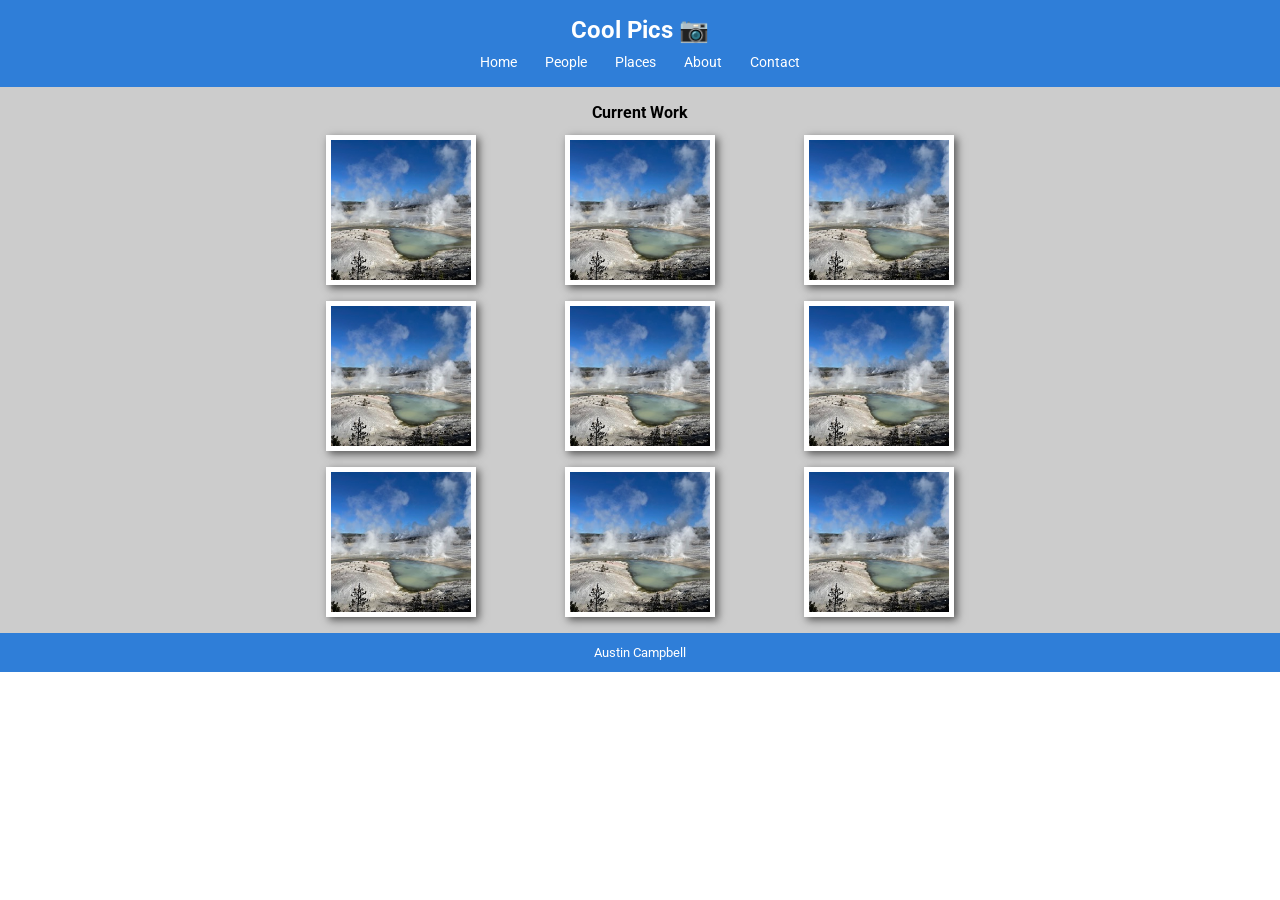
==== coolpics/index.html @ 336c0b60 "Prove cool pics" ====
<!DOCTYPE html>
<html lang="en">
<head>
    <meta charset="UTF-8">
    <meta name="viewport" content="width=device-width, initial-scale=1.0">
    <meta name="description" content="Cool Pics gallery">
    <meta name="author" content="Austin Campbell">
    <title>Cool Pics</title>
    <link rel="stylesheet" href="styles.css">
</head>
<body>
    <header>
        <h1>Cool Pics 📷</h1>
        <button class="menu-btn">Menu</button>
        <nav>
            <a href="#">Home</a>
            <a href="#">People</a>
            <a href="#">Places</a>
            <a href="#">About</a>
            <a href="#">Contact</a>
        </nav>
    </header>
    <main>
        <h2>Current Work</h2>
        <div class="gallery">
            <img src="images/norris-sm.jpg" alt="Landscape Picture">
            <img src="images/norris-sm.jpg" alt="Landscape Picture">
            <img src="images/norris-sm.jpg" alt="Landscape Picture">
            <img src="images/norris-sm.jpg" alt="Landscape Picture">
            <img src="images/norris-sm.jpg" alt="Landscape Picture">
            <img src="images/norris-sm.jpg" alt="Landscape Picture">
            <img src="images/norris-sm.jpg" alt="Landscape Picture">
            <img src="images/norris-sm.jpg" alt="Landscape Picture">
            <img src="images/norris-sm.jpg" alt="Landscape Picture">
        </div>
    </main>
    <footer>Austin Campbell</footer>
</body>
</html>
---- coolpics/styles.css ----
@import url("https://fonts.googleapis.com/css2?family=Roboto:ital,wght@0,100..900;1,100..900&display=swap");

* {
    box-sizing: border-box;
}

body {
    margin: 0;
    font-family: Roboto, sans-serif;
    background-color: white;
}

header {
    background-color: #2f7ed8;
    color: white;
    text-align: center;
    padding: 1rem;
}

h1 {
    margin: 0;
    font-size: 1.5rem;
}

.menu-btn {
    margin-top: .5rem;
    border: none;
    background: none;
    color: white;
    font-size: 1rem;
    cursor: pointer;
}

nav {
    display: none;
}

nav a {
    color: white;
    text-decoration: none;
    margin: 0 .75rem;
    font-size: .9rem;
}

main {
    background-color: #ccc;
    text-align: center;
    padding: 1rem;
}

h2 {
    margin-top: 0;
    font-size: 1rem;
}

.gallery {
    display: grid;
    grid-template-columns: 1fr;
    gap: 1rem;
    justify-items: center;
}

.gallery img {
    width: 150px;
    height: 150px;
    object-fit: cover;
    border: 5px solid white;
    box-shadow: 3px 3px 8px #555;
}

footer {
    background-color: #2f7ed8;
    color: white;
    text-align: center;
    padding: .75rem;
    font-size: .8rem;
}

@media screen and (min-width: 700px) {
    .gallery {
        grid-template-columns: 1fr 1fr;
        max-width: 500px;
        margin: 0 auto;
    }
}

@media screen and (min-width: 1000px) {
    .menu-btn {
        display: none;
    }

    nav {
        display: block;
        margin-top: .5rem;
    }

    .gallery {
        grid-template-columns: 1fr 1fr 1fr;
        max-width: 700px;
    }
}
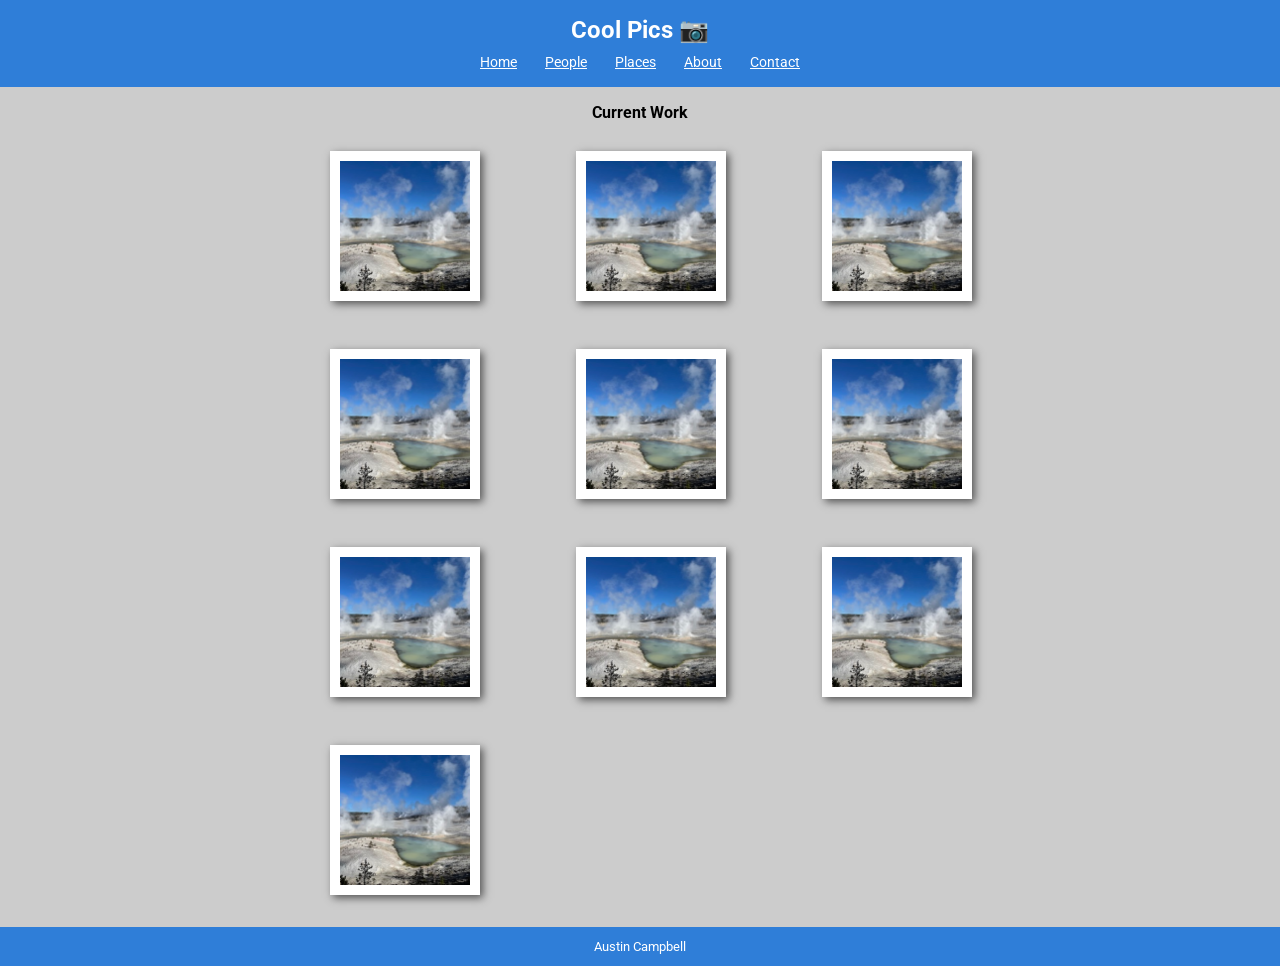
==== commit 821cb9f9: "Cool pics prove!" ====
--- a/coolpics/index.html
+++ b/coolpics/index.html
@@ -7,6 +7,7 @@
     <meta name="author" content="Austin Campbell">
     <title>Cool Pics</title>
     <link rel="stylesheet" href="styles.css">
+    <script defer src="script.js"></script>
 </head>
 <body>
     <header>
@@ -23,16 +24,42 @@
     <main>
         <h2>Current Work</h2>
         <div class="gallery">
-            <img src="images/norris-sm.jpg" alt="Landscape Picture">
-            <img src="images/norris-sm.jpg" alt="Landscape Picture">
-            <img src="images/norris-sm.jpg" alt="Landscape Picture">
-            <img src="images/norris-sm.jpg" alt="Landscape Picture">
-            <img src="images/norris-sm.jpg" alt="Landscape Picture">
-            <img src="images/norris-sm.jpg" alt="Landscape Picture">
-            <img src="images/norris-sm.jpg" alt="Landscape Picture">
-            <img src="images/norris-sm.jpg" alt="Landscape Picture">
-            <img src="images/norris-sm.jpg" alt="Landscape Picture">
+            <figure>
+                <img src="images/norris-sm.jpg" alt="Landscape Picture">
+            </figure>
+            <figure>
+                <img src="images/norris-sm.jpg" alt="Landscape Picture">
+            </figure>
+            <figure>
+                <img src="images/norris-sm.jpg" alt="Landscape Picture">
+            </figure>
+            <figure>
+                <img src="images/norris-sm.jpg" alt="Landscape Picture">
+            </figure>
+            <figure>
+                <img src="images/norris-sm.jpg" alt="Landscape Picture">
+            </figure>
+            <figure>
+                <img src="images/norris-sm.jpg" alt="Landscape Picture">
+            </figure>
+            <figure>
+                <img src="images/norris-sm.jpg" alt="Landscape Picture">
+            </figure>
+            <figure>
+                <img src="images/norris-sm.jpg" alt="Landscape Picture">
+            </figure>
+            <figure>
+                <img src="images/norris-sm.jpg" alt="Landscape Picture">
+            </figure>
+            <figure>
+                <img src="images/norris-sm.jpg" alt="Landscape Picture">
+            </figure>
         </div>
+        <dialog>
+            <!-- placeholder to get rid of validation error! -->
+            <img src="images/norris-sm.jpg" alt="Expanded gallery image">
+            <button class="close-viewer">X</button>
+        </dialog>
     </main>
     <footer>Austin Campbell</footer>
 </body>
--- a/coolpics/styles.css
+++ b/coolpics/styles.css
@@ -36,11 +36,22 @@
     display: none;
 }
 
+nav.show {
+    display: flex;
+    flex-direction: column;
+    gap: 0.5rem;
+    margin-top: 0.75rem;
+}
+
 nav a {
     color: white;
-    text-decoration: none;
+    text-decoration: underline;
     margin: 0 .75rem;
     font-size: .9rem;
+}
+
+.hide {
+    display: none;
 }
 
 main {
@@ -69,6 +80,36 @@
     box-shadow: 3px 3px 8px #555;
 }
 
+figure img {
+    width: 250px;
+    height: 250px;
+    object-fit: cover;
+    padding: 5px;
+    background-color: white;
+    box-shadow: 5px 5px 15px black;
+    display: block;
+    margin: 0 auto;
+    cursor: pointer;
+}
+
+dialog img {
+    width: 90%;
+    display: block;
+    margin: 20vh auto;
+}
+dialog {
+    width: 100%;
+    height: 100%;
+    background-color: rgba(0,0,0,.75);
+}
+.close-viewer {
+    position: absolute;
+    top: 10vh;
+    right: 2vh;
+    padding: 3px 6px;
+    font-size: 1.5em;
+}
+
 footer {
     background-color: #2f7ed8;
     color: white;
@@ -82,6 +123,17 @@
         grid-template-columns: 1fr 1fr;
         max-width: 500px;
         margin: 0 auto;
+    }
+    .menu-btn {
+        display: none;
+    }
+    nav a {
+        display: inline;
+    }
+    nav {
+        display: block;
+        text-align: center;
+        margin-top: 0.5rem;
     }
 }
 
@@ -99,4 +151,19 @@
         grid-template-columns: 1fr 1fr 1fr;
         max-width: 700px;
     }
+    dialog img{
+        width: 60%;
+        margin: 15vh auto;
+    }
+    .close-viewer {
+        position: absolute;
+        right: 15vh;
+    }
+    .viewer {
+        margin: 50px;
+        padding: 50px;
+    }
+    .viewer img {
+        width: 100%;
+    }
 }
